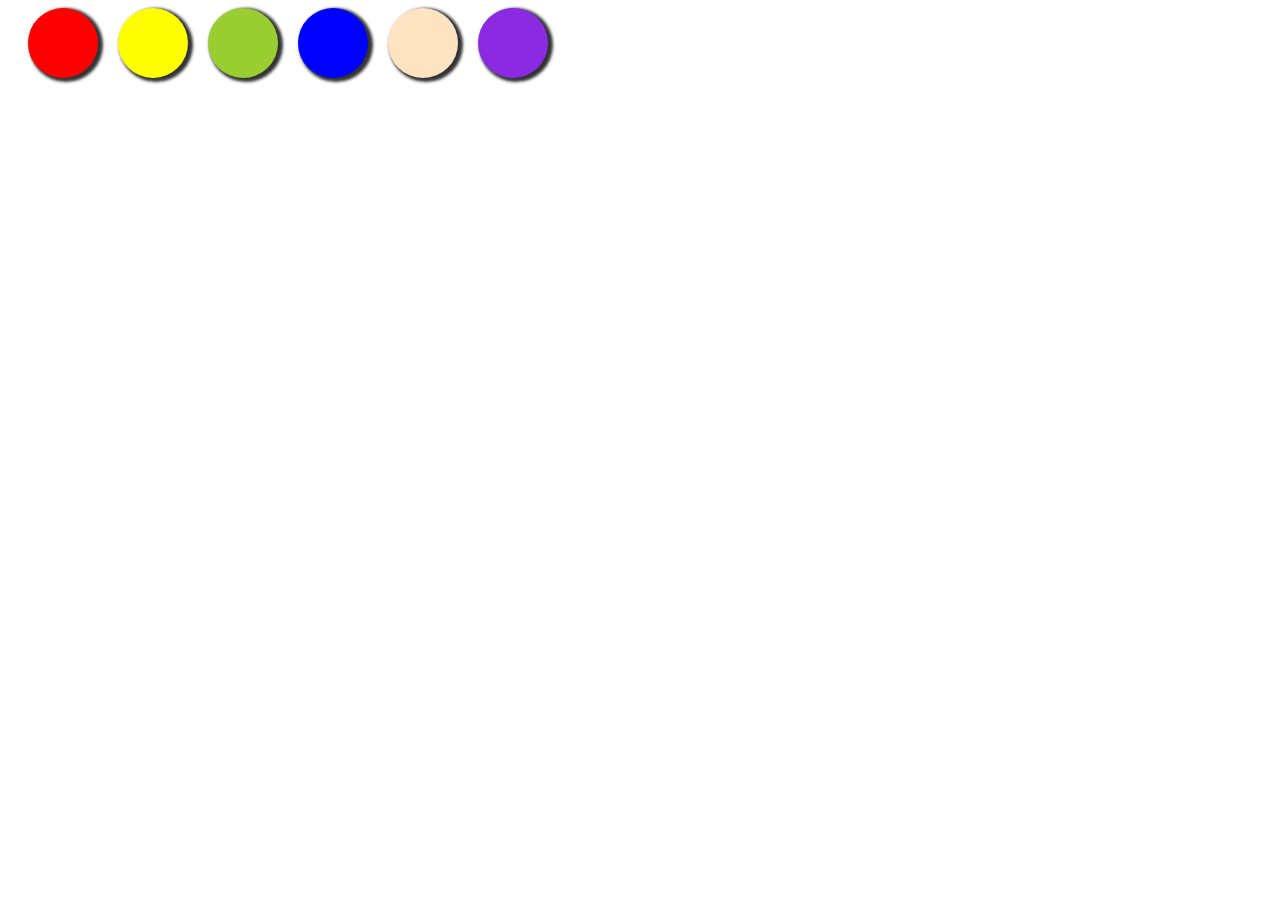
==== 10.31/10.31.html @ ea07e90a "1" ====
<!DOCTYPE html>
<html>
	<head>
		<meta charset="UTF-8">
		<title></title>
		<script src="https://code.jquery.com/jquery-1.10.2.min.js"></script>
		<style type="text/css">
			.div1 {
				width: 1000px;
			}
			.div3{
				width: 70px;
				height: 70px;
				border-radius: 50%;
				box-shadow: 3px 2px 3px 2px #333333;
				background-color: red;
				float: left;
				margin-left: 20px;
			}
			.div4{
				width: 70px;
				height: 70px;
				border-radius: 50%;
				box-shadow: 3px 2px 3px 2px #333333;
				background-color: yellow;
				float: left;
				margin-left: 20px;
			}
			.div5{
				width: 70px;
				height: 70px;
				border-radius: 50%;
				box-shadow: 3px 2px 3px 2px #333333;
				background-color: yellowgreen;
				float: left;
				margin-left: 20px;
			}
			.div6{
				width: 70px;
				height: 70px;
				border-radius: 50%;
				box-shadow: 3px 2px 3px 2px #333333;
				background-color: blue;
				float: left;
				margin-left: 20px;
			}
			.div7{
				width: 70px;
				height: 70px;
				border-radius: 50%;
				box-shadow: 3px 2px 3px 2px #333333;
				background-color: bisque;
				float: left;
				margin-left: 20px;
			}
			.div8{
				width: 70px;
				height: 70px;
				border-radius: 50%;
				box-shadow: 3px 2px 3px 2px #333333;
				background-color: blueviolet;
				float: left;
				margin-left:20px;
			}
		</style>
	</head>
	<body>
		<div class="div1">
			<div class="div3"></div>
			<div class="div4"></div>
			<div class="div5"></div>
			<div class="div6"></div>
			<div class="div7"></div>
			<div class="div8"></div>
		</div>
		<script type="text/javascript">


			$(".div1>div").click(function() {

				var background = $(this).css('background');
				$('body').css('background', background);
				$('body').css('background', background);
			})
		</script>
	</body>
</html>
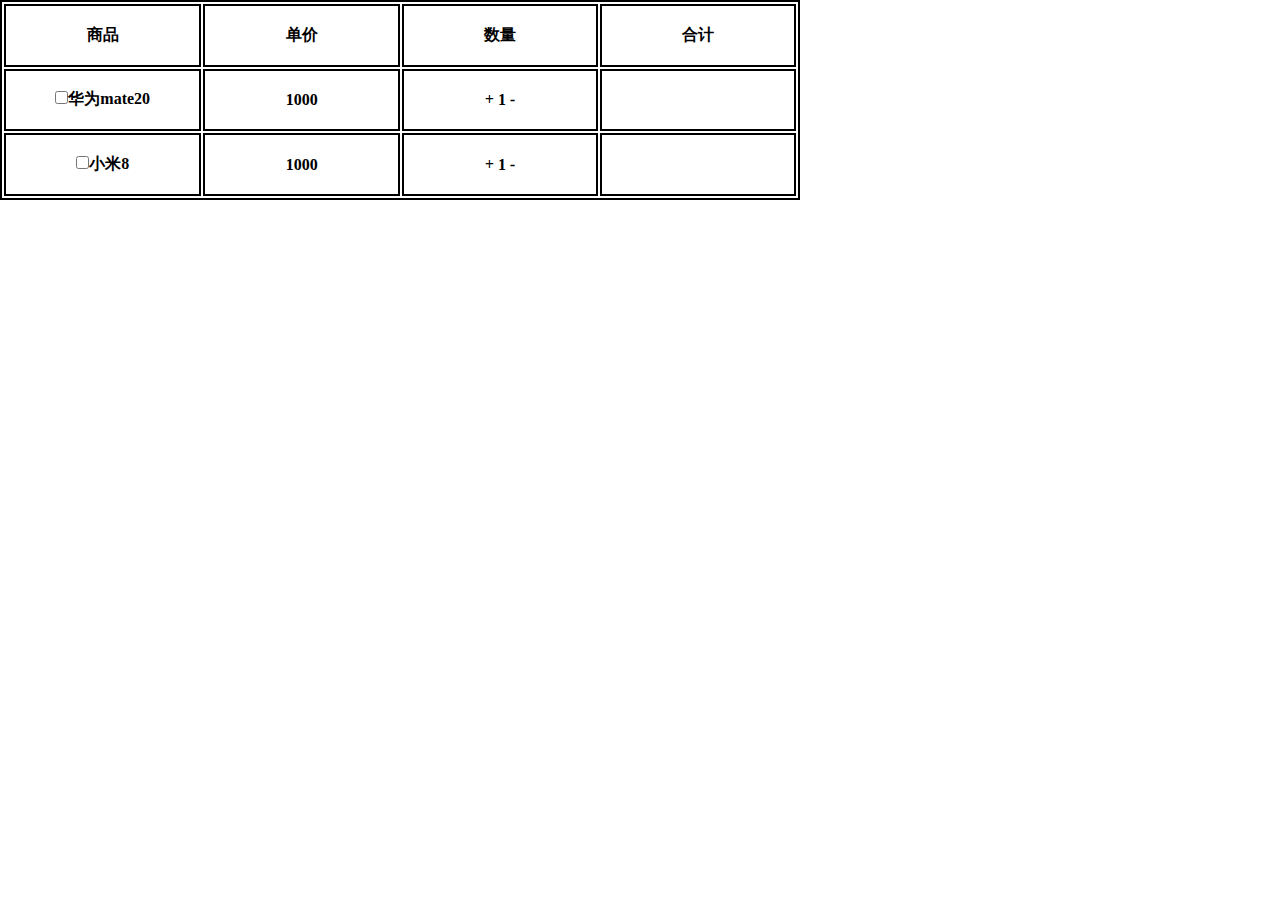
==== commit d91f1cac: "1" ====
--- a/10.31/10.31.html
+++ b/10.31/10.31.html
@@ -1,87 +1,71 @@
 <!DOCTYPE html>
-<html>
-	<head>
-		<meta charset="UTF-8">
-		<title></title>
-		<script src="https://code.jquery.com/jquery-1.10.2.min.js"></script>
-		<style type="text/css">
-			.div1 {
-				width: 1000px;
-			}
-			.div3{
-				width: 70px;
-				height: 70px;
-				border-radius: 50%;
-				box-shadow: 3px 2px 3px 2px #333333;
-				background-color: red;
-				float: left;
-				margin-left: 20px;
-			}
-			.div4{
-				width: 70px;
-				height: 70px;
-				border-radius: 50%;
-				box-shadow: 3px 2px 3px 2px #333333;
-				background-color: yellow;
-				float: left;
-				margin-left: 20px;
-			}
-			.div5{
-				width: 70px;
-				height: 70px;
-				border-radius: 50%;
-				box-shadow: 3px 2px 3px 2px #333333;
-				background-color: yellowgreen;
-				float: left;
-				margin-left: 20px;
-			}
-			.div6{
-				width: 70px;
-				height: 70px;
-				border-radius: 50%;
-				box-shadow: 3px 2px 3px 2px #333333;
-				background-color: blue;
-				float: left;
-				margin-left: 20px;
-			}
-			.div7{
-				width: 70px;
-				height: 70px;
-				border-radius: 50%;
-				box-shadow: 3px 2px 3px 2px #333333;
-				background-color: bisque;
-				float: left;
-				margin-left: 20px;
-			}
-			.div8{
-				width: 70px;
-				height: 70px;
-				border-radius: 50%;
-				box-shadow: 3px 2px 3px 2px #333333;
-				background-color: blueviolet;
-				float: left;
-				margin-left:20px;
-			}
-		</style>
-	</head>
-	<body>
-		<div class="div1">
-			<div class="div3"></div>
-			<div class="div4"></div>
-			<div class="div5"></div>
-			<div class="div6"></div>
-			<div class="div7"></div>
-			<div class="div8"></div>
-		</div>
-		<script type="text/javascript">
+<head>
+	<meta charset="UTF-8">
+	<title></title>
+	<script src="jquery.min.js"></script>
+	<style>
+		*{
+			margin: 0;
+			padding: 0;
+		}
+		table{
+			width: 800px;
+			height: 200px;
+			border: 2px solid black;
+		}
+		th{
+			width: 200px;
+		}
+		tr th{
+			border: 2px solid black;
+		}
+    </style>
+</head>
+<body>
+	<table>
+		<tr>
+			<th>商品</th>
+			<th>单价</th>
+			<th>数量</th>
+			<th>合计</th>
+		</tr>
+		<tr>
+			<th><input type="checkbox" id="mate20">华为mate20</th>
+			<th>1000</th>
+			<th>
+				<i class="i1">+</i>
+				<span class="span1">1</span>
+				<i class="i2">-</i>
+			</th>
+			<th></th>
+		</tr>
+		<tr>
+			<th><input type="checkbox" id="mate20">小米8</th>
+			<th>1000</th>
+			<th>
+				<i class="i3">+</i>
+				<span class="span2">1</span>
+				<i class="i4">-</i>
+			</th>
+			<th></th>
+		</tr>
+	</table>
 
-
-			$(".div1>div").click(function() {
-
-				var background = $(this).css('background');
-				$('body').css('background', background);
-				$('body').css('background', background);
-			})
-		</script>
-	</body>
-</html>
+	<script type="text/javascript">
+		$('.i1').click(function() {
+			$(this).next().html(parseInt($(this).next().html()) + 1);
+		});
+		$('.i2').click(function() {
+			var num = parseInt($(this).prev().html()) - 1;
+			$(this).prev().html(num);
+		});
+		$('.i3').click(function() {
+			$(this).next().html(parseInt($(this).next().html()) + 1);
+		});
+		$('.i4').click(function() {
+			var num = parseInt($(this).prev().html()) - 1;
+			$(this).prev().html(num);
+		});
+	</script>
+</body>
+</html>
